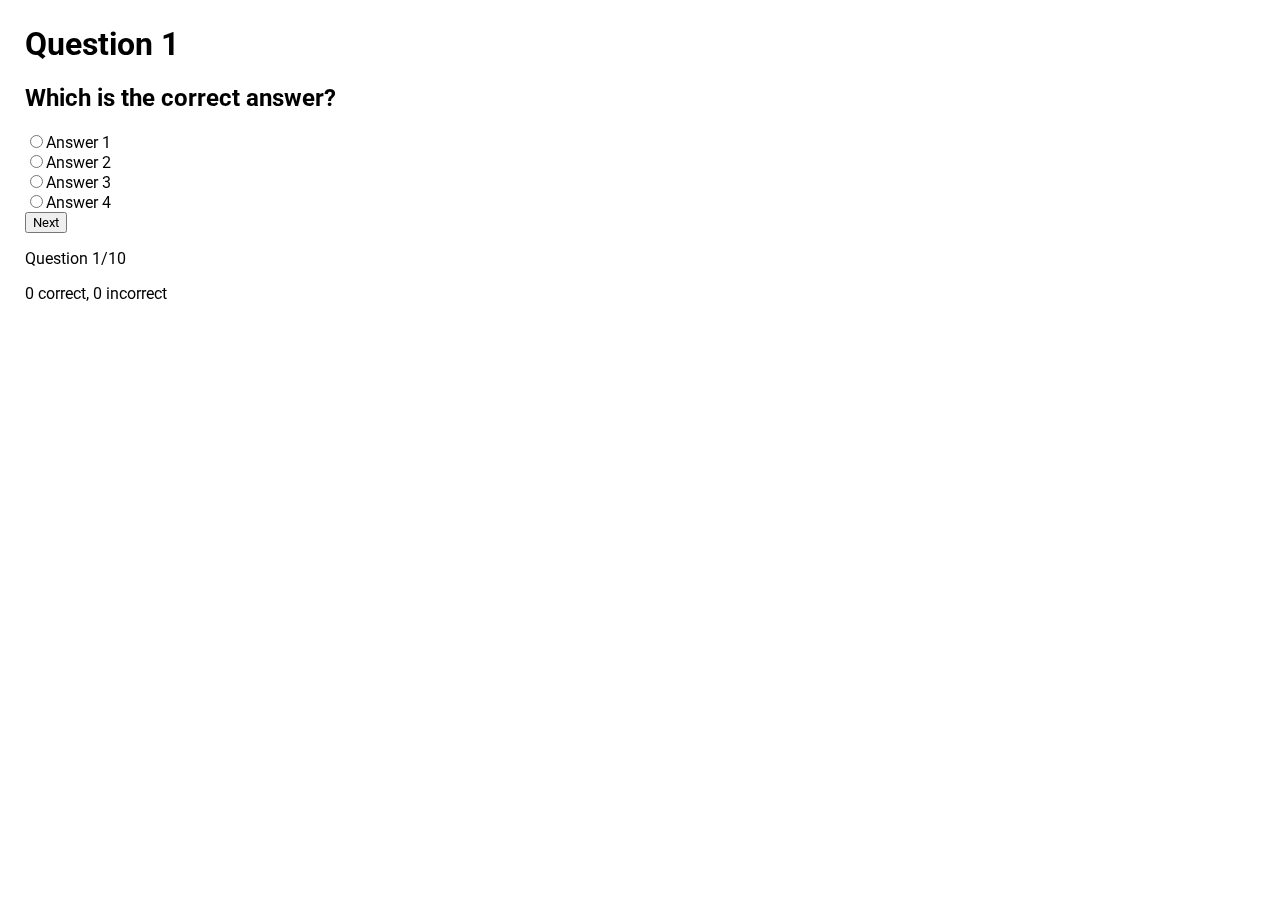
==== index.html @ f63a81bf "finished wireframe" ====
<!DOCTYPE html>
<html>
<head>
    <title>Baseball Quiz</title>
    <link href="https://fonts.googleapis.com/css?family=Roboto" rel="stylesheet">
    <link rel="stylesheet" type="text/css" href="main.css">
</head>
<body>
    <div class="quiz">
        <h1 class="question-number">Question 1</h1>  
        <h2 class="question-content">Which is the correct answer?</h2>
        <form class="multiple-choice">
            <input type="radio" name="choice">Answer 1<br>
            <input type="radio" name="choice">Answer 2<br>
            <input type="radio" name="choice">Answer 3<br>
            <input type="radio" name="choice">Answer 4<br>
            <input type="button" value="Next">
            <!--How should I hide answers?-->
            <!--Where do I store questions?-->
        </form>
        <div>
            <p class="hidden">The correct answer is: <span class="correct-answer">Answer 1</span></p>
        </div>
        <div class="quiz-info">
            <p class="quiz-progress">Question 1/10</p>
            <p class="quiz-score">0 correct, 0 incorrect</p>
        </div>
    </div>
</body>
<script src="https://ajax.googleapis.com/ajax/libs/jquery/3.1.1/jquery.min.js"></script>
<script src="app.js"></script>
</html>
---- main.css ----
* {
    font-family: 'Roboto', sans-serif;
}

.quiz {
    position: fixed;
    left: 25px;
}

.question-number {
    margin-top: 0;
}

.start-box {
    position: fixed;
    top: 0;
    left: 25px;
}

html {
    margin-top: 17px;
}

.hidden {
    display: none;
}
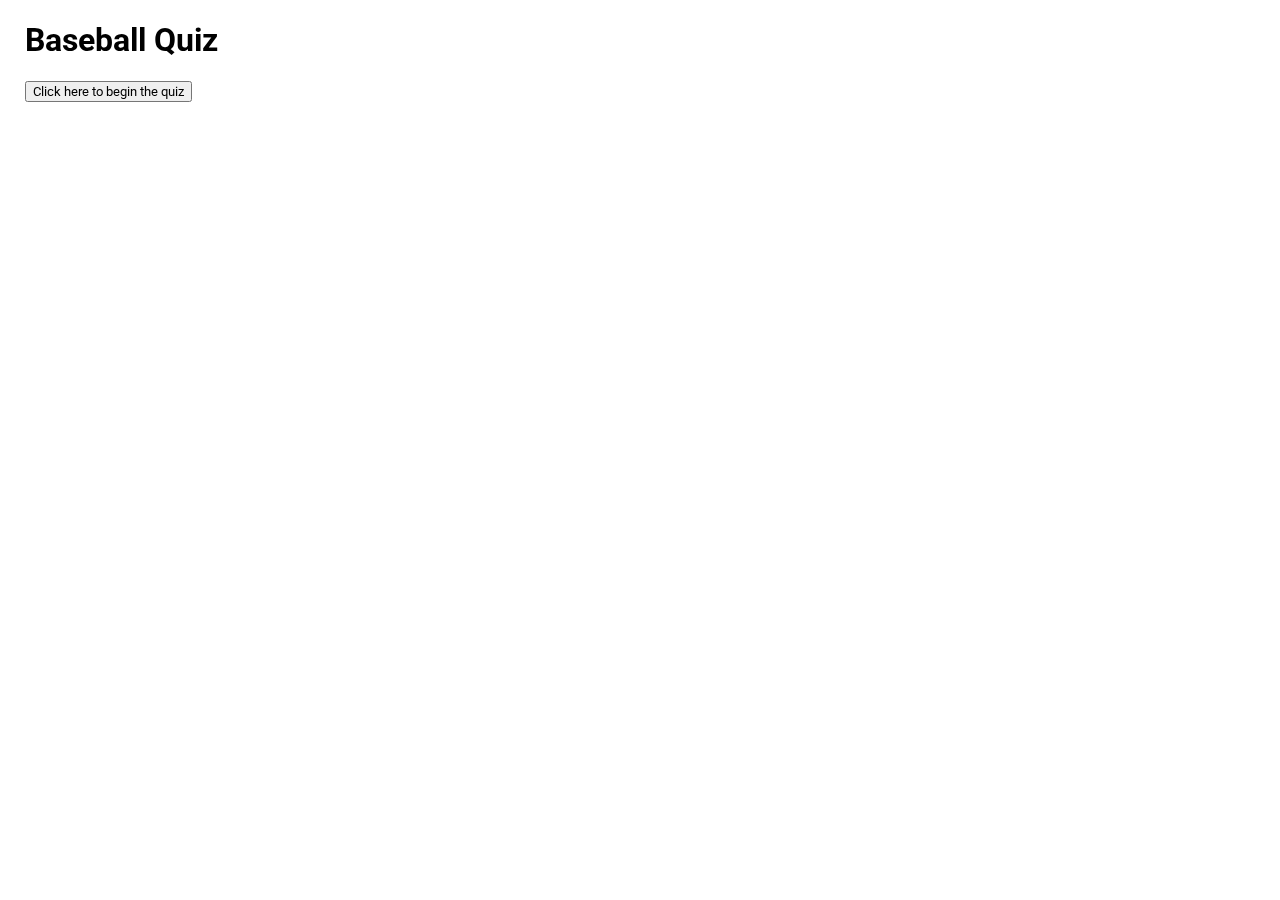
==== commit fd3b826a: "changed format of questions so that it's all in one array that's not in state" ====
--- a/index.html
+++ b/index.html
@@ -6,23 +6,35 @@
     <link rel="stylesheet" type="text/css" href="main.css">
 </head>
 <body>
-    <div class="quiz">
+    <div class="start-box">
+        <h1>Baseball Quiz</h1>
+        <button class="start-button">Click here to begin the quiz</button>
+    </div>
+
+    <div class="quiz hidden">
         <h1 class="question-number">Question 1</h1>  
-        <h2 class="question-content">Which is the correct answer?</h2>
+        <h2 class="question-content">When was baseball created?</h2>
         <form class="multiple-choice">
-            <input type="radio" name="choice">Answer 1<br>
-            <input type="radio" name="choice">Answer 2<br>
-            <input type="radio" name="choice">Answer 3<br>
-            <input type="radio" name="choice">Answer 4<br>
+            <label>
+                <input type="radio" value='Debatable' name='multiple' class="choice" id="answer-1">Debatable<br>
+            </label>
+            <label>
+                <input type="radio" value='1839' name='multiple' class="choice" id="answer-2">1839<br>
+            </label>
+            <label>
+                <input type="radio" value='1907' name='multiple' class="choice" id="answer-3">1907<br>
+            </label>
+            <label>
+                <input type="radio" value='1864' name='multiple' class="choice" id="answer-4">1864<br>
+            </label>
             <input type="button" value="Next">
             <!--How should I hide answers?-->
-            <!--Where do I store questions?-->
         </form>
         <div>
-            <p class="hidden">The correct answer is: <span class="correct-answer">Answer 1</span></p>
+            <p class="hidden">The correct answer is: <span class="correct-answer">Debatable</span></p>
         </div>
         <div class="quiz-info">
-            <p class="quiz-progress">Question 1/10</p>
+            <p class="quiz-progress"><span class="question-number">Question 1</span>/10</p>
             <p class="quiz-score">0 correct, 0 incorrect</p>
         </div>
     </div>
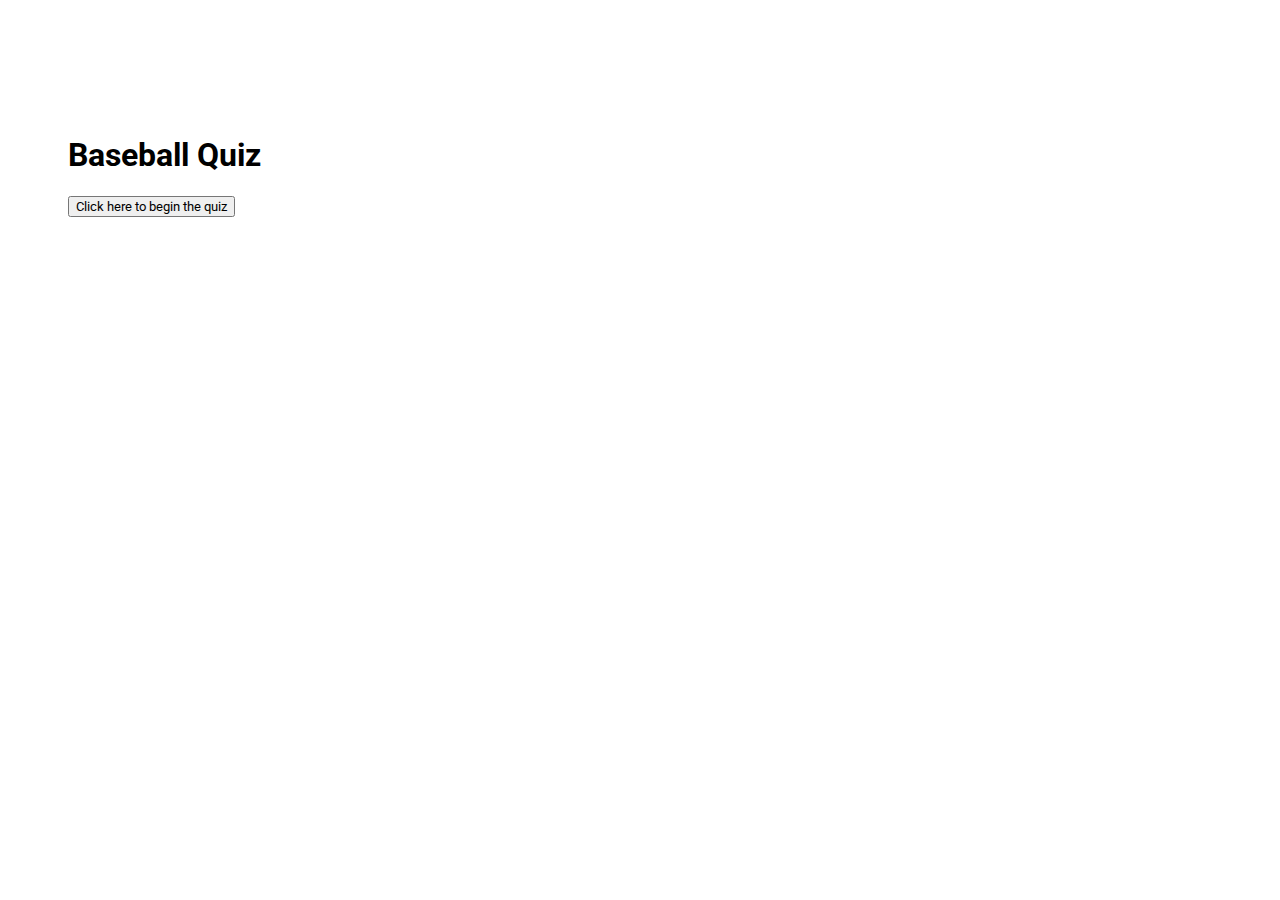
==== commit 38b9291d: "finished quiz" ====
--- a/index.html
+++ b/index.html
@@ -12,31 +12,26 @@
     </div>
 
     <div class="quiz hidden">
-        <h1 class="question-number">Question 1</h1>  
-        <h2 class="question-content">When was baseball created?</h2>
-        <form class="multiple-choice">
-            <label>
-                <input type="radio" value='Debatable' name='multiple' class="choice" id="answer-1">Debatable<br>
-            </label>
-            <label>
-                <input type="radio" value='1839' name='multiple' class="choice" id="answer-2">1839<br>
-            </label>
-            <label>
-                <input type="radio" value='1907' name='multiple' class="choice" id="answer-3">1907<br>
-            </label>
-            <label>
-                <input type="radio" value='1864' name='multiple' class="choice" id="answer-4">1864<br>
-            </label>
-            <input type="button" value="Next">
-            <!--How should I hide answers?-->
-        </form>
-        <div>
-            <p class="hidden">The correct answer is: <span class="correct-answer">Debatable</span></p>
+        <div class="question-and-choices">
+            <h1 class="question-number">Question 1</h1>  
+            <h2 class="question-content">When was baseball created?</h2>
+            <form class="multiple-choice">
+                <input type="radio" value='Debatable' name='multiple' class="choice" required>Debatable<br>
+                <input type="radio" value='1839' name='multiple' class="choice">1839<br>
+                <input type="radio" value='1907' name='multiple' class="choice">1907<br>
+                <input type="radio" value='1864' name='multiple' class="choice">1864<br>
+                <input type="submit" class="next" value="Next">
+                <!--How should I hide answers?-->
+            </form>
+            <p class="correct-answer-prompt hidden">The correct answer is: <span class="correct-answer">Debatable</span></p>
         </div>
         <div class="quiz-info">
-            <p class="quiz-progress"><span class="question-number">Question 1</span>/10</p>
             <p class="quiz-score">0 correct, 0 incorrect</p>
         </div>
+    </div>
+    <div class="final-score-page hidden">
+        <p>Your final score was: 10 out of 10</p><br>
+        <input type="button" value="Restart?">
     </div>
 </body>
 <script src="https://ajax.googleapis.com/ajax/libs/jquery/3.1.1/jquery.min.js"></script>
--- a/main.css
+++ b/main.css
@@ -3,8 +3,8 @@
 }
 
 .quiz {
-    position: fixed;
-    left: 25px;
+    padding: 0 60px;
+    padding-top: 90px;    
 }
 
 .question-number {
@@ -12,9 +12,8 @@
 }
 
 .start-box {
-    position: fixed;
-    top: 0;
-    left: 25px;
+    padding: 0 60px;
+    padding-top: 90px;
 }
 
 html {
@@ -23,4 +22,9 @@
 
 .hidden {
     display: none;
+}
+
+.final-score-page {
+    padding: 0 60px;
+    padding-top: 90px;
 }